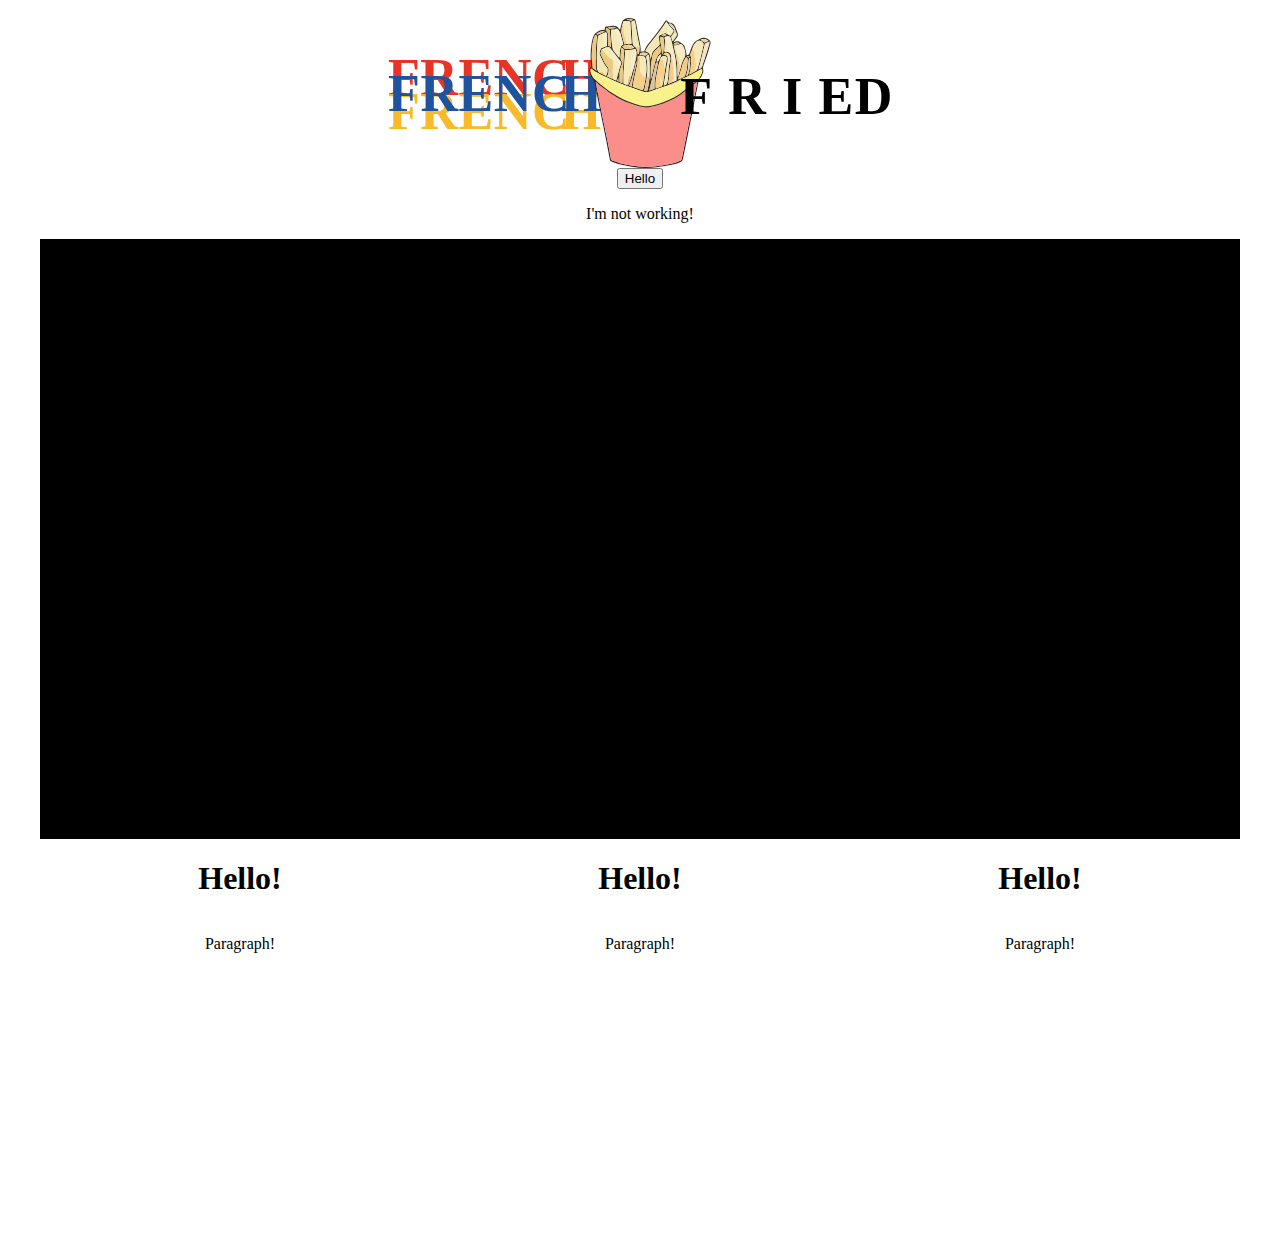
==== recipes.html @ 86721e29 "9/11/2020 Verision" ====
<!DOCTYPE html>
<html>
  <head>
    <meta charset="utf-8" />
    <meta name="viewport" content="width=device-width, initial-scale=1" />
    <title>Recipes</title>
    <link href="normalize.css" rel="stylesheet" />
    <link href="style.css" rel="stylesheet" />
  </head>
  <style>
    html,
    body {
      margin: 0px;
      height: 100%;
    }
  </style>
  <section
    style="display: flex; flex-direction: column; width: 100%; height: 100%"
  >
    <br />
    <header style="height: 150px; display: flex; justify-content: center">
      <img src="images/frenchfriedlogo.svg" height="100%" />
    </header>
    <main
      style="
        flex: 1 1;
        display: flex;
        align-items: center;
        flex-direction: column;
      "
    >
      <button type="button" id="testingbutton">Hello</button>
      <p id="test">I'm not working!</p>
      <form action="" method="GET" id="recipes">
        
      </form>
      <!-- The core Firebase JS SDK is always required and must be listed first -->
      <script src="/__/firebase/7.20.0/firebase-app.js"></script>

      <!-- TODO: Add SDKs for Firebase products that you want to use
     https://firebase.google.com/docs/web/setup#available-libraries -->
      <script src="/__/firebase/7.20.0/firebase-analytics.js"></script>

      <!-- Initialize Firebase -->
      <script src="/__/firebase/init.js"></script>
      <!-- <iframe
  width="600"
  height="450"
  frameborder="0" style="border:0"
  src="https://www.google.com/maps/embed/v1/place?key=AIzaSyD8Y4v6fC1HqsyfHqevofhE4ap2OGe0FVs
    &q=Space+Needle,Seattle+WA" allowfullscreen>
</iframe> -->
      <img src="images/BlackBar.png" height="600px" />
      <section style="display: flex; height: 400px; width: 1200px">
        <section
          style="
            display: flex;
            flex-direction: column;
            align-items: center;
            width: 400px;
          "
        >
          <h1>Hello!</h1>
          <p>Paragraph!</p>
        </section>
        <section
          style="
            display: flex;
            flex-direction: column;
            align-items: center;
            width: 400px;
          "
        >
          <h1>Hello!</h1>
          <p>Paragraph!</p>
        </section>
        <section
          style="
            display: flex;
            flex-direction: column;
            align-items: center;
            width: 400px;
          "
        >
          <h1>Hello!</h1>
          <p>Paragraph!</p>
        </section>
      </section>
    </main>
  </section>
  <script src="https://js.radar.io/v3/radar.min.js"></script>
  <script src="radar.js"></script>
</html>
---- style.css ----
@font-face{
    font-family: Tinos;
    font-weight: normal;
    src: url("fonts/Tinos-Regular.ttf");
}

@font-face{
    font-family: Tinos;
    font-weight: bold;
    src: url("fonts/Tinos-Bold.ttf");
}

.label-header{
    font-family: Tinos, 'Times New Roman';
    cursor: text;
    font-weight: bold;
    font-size: 60px;
}

main > form > input{
    font-family: Arial, Helvetica, sans-serif;
    font-size: 3em
}
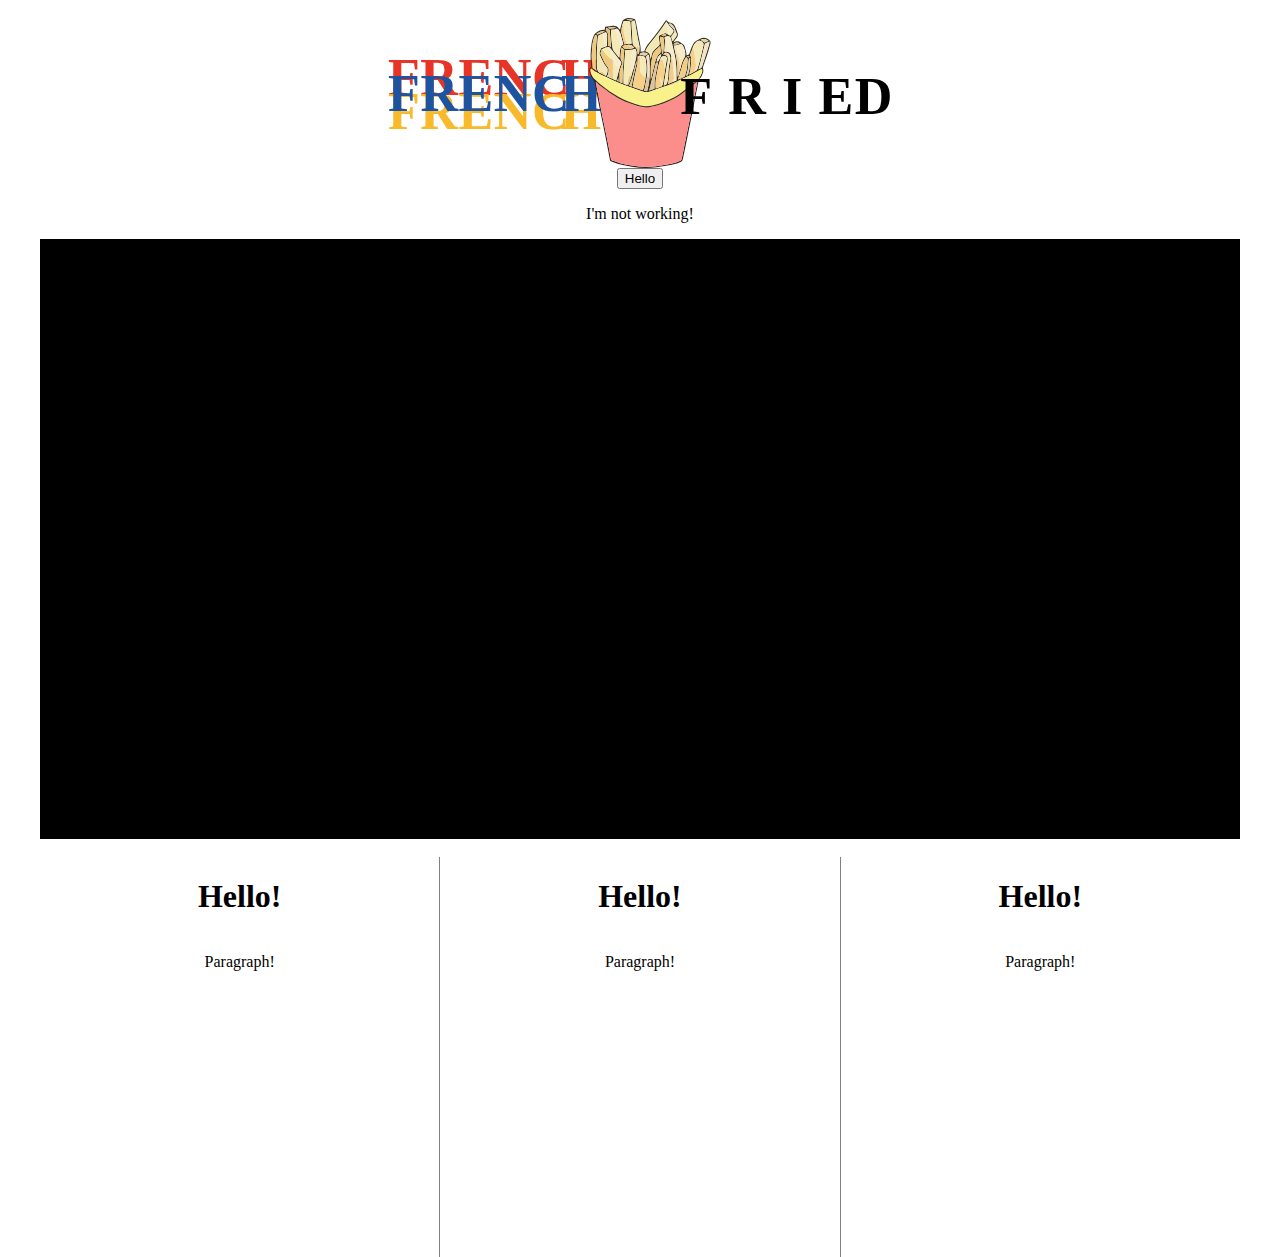
==== commit 474cbd02: "latest changes" ====
--- a/recipes.html
+++ b/recipes.html
@@ -16,6 +16,7 @@
   </style>
   <section
     style="display: flex; flex-direction: column; width: 100%; height: 100%"
+    data-barba="wrapper"
   >
     <br />
     <header style="height: 150px; display: flex; justify-content: center">
@@ -28,6 +29,7 @@
         align-items: center;
         flex-direction: column;
       "
+      data-barba="container"
     >
       <button type="button" id="testingbutton">Hello</button>
       <p id="test">I'm not working!</p>
@@ -51,6 +53,7 @@
     &q=Space+Needle,Seattle+WA" allowfullscreen>
 </iframe> -->
       <img src="images/BlackBar.png" height="600px" />
+      <br>
       <section style="display: flex; height: 400px; width: 1200px">
         <section
           style="
@@ -65,6 +68,8 @@
         </section>
         <section
           style="
+            border-left: 1px solid gray;
+            border-right: 1px solid gray;
             display: flex;
             flex-direction: column;
             align-items: center;
@@ -90,4 +95,7 @@
   </section>
   <script src="https://js.radar.io/v3/radar.min.js"></script>
   <script src="radar.js"></script>
+  <script src="barba.js"></script>
+  <script src="barba-css.js"></script>
+  <script src="transitions.js"></script>
 </html>
--- a/style.css
+++ b/style.css
@@ -20,4 +20,29 @@
 main > form > input{
     font-family: Arial, Helvetica, sans-serif;
     font-size: 3em
-}+}
+
+.fade-leave-active, .fade-enter-active {
+    transition: opacity .3s, transform .3s;
+    
+  }
+  
+  .fade-leave {
+    opacity: 1;
+    transform: translate(0, 0);
+  }
+  
+  .fade-leave-to {
+    opacity: 0;
+    transform: translate(0, 30px);
+  }
+  
+  .fade-enter {
+    opacity: 0;
+    transform: translate(0, 30px);
+  }
+  
+  .fade-enter-to {
+    opacity: 1;
+    transform: translate(0, 0);
+  }